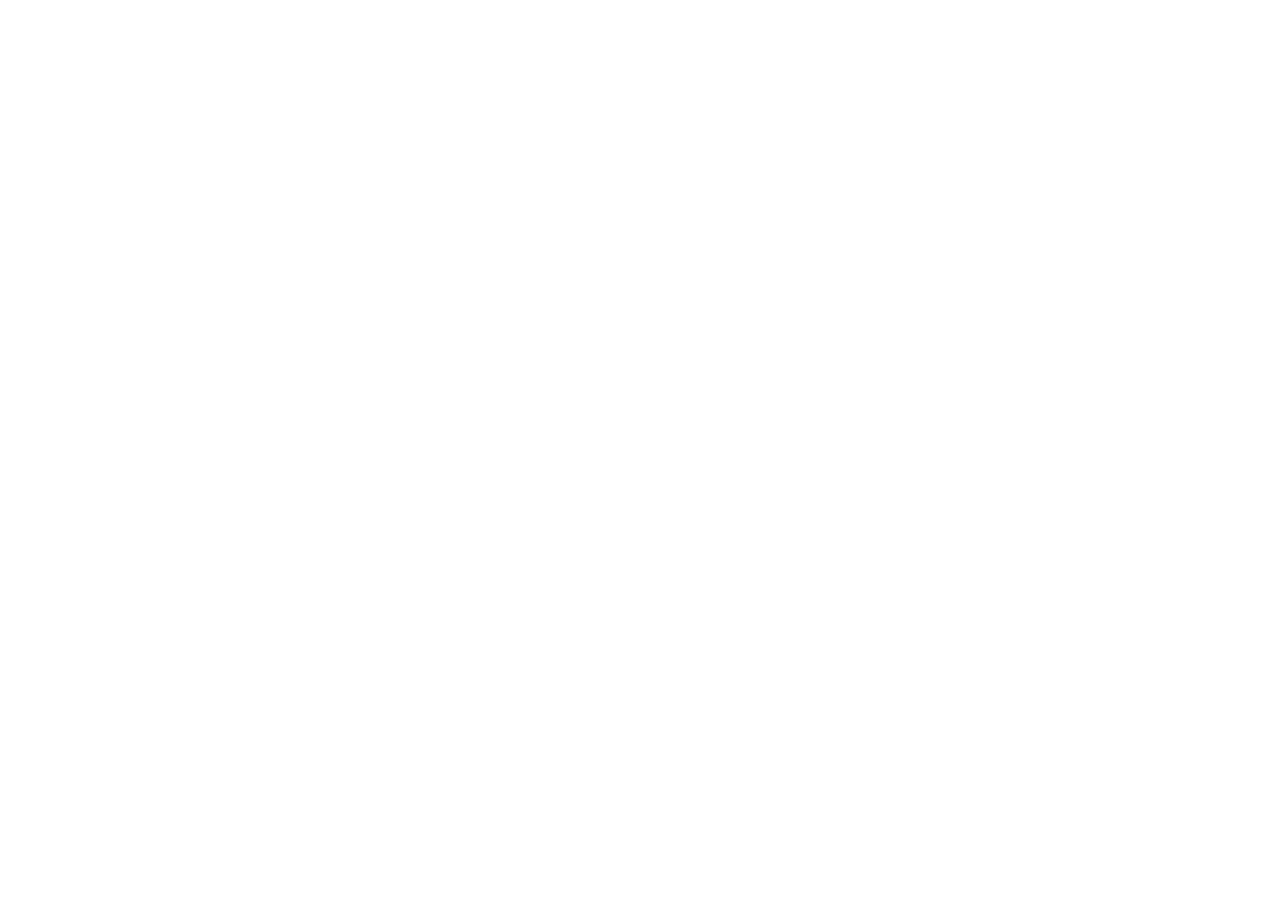
==== -- template/index.html @ ca6e999e "最初" ====
<!DOCTYPE html>
<html lang="en">
<head>
    <meta charset="UTF-8">
    <meta http-equiv="X-UA-Compatible" content="IE=edge">
    <meta name="viewport" content="width=device-width, initial-scale=1.0">
    <title>Document</title>
    <link rel="icon" href="https://www.google.com/s2/favicons?domain=jacinto.design" type="image/png">
    <link rel="stylesheet" href="https://cdnjs.cloudflare.com/ajax/libs/font-awesome/6.3.0/css/all.min.css" integrity="sha512-SzlrxWUlpfuzQ+pcUCosxcglQRNAq/DZjVsC0lE40xsADsfeQoEypE+enwcOiGjk/bSuGGKHEyjSoQ1zVisanQ==" crossorigin="anonymous" referrerpolicy="no-referrer" />
    <link rel="stylesheet" href="./style.css">

</head>
<body>
    
    <!-- Script -->
    <script src="./script.js"></script>
</body>
</html>
---- -- template/style.css ----
html{
    box-sizing: border-box;
}

body{
    margin: 0;
    min-height: 100vh;
}
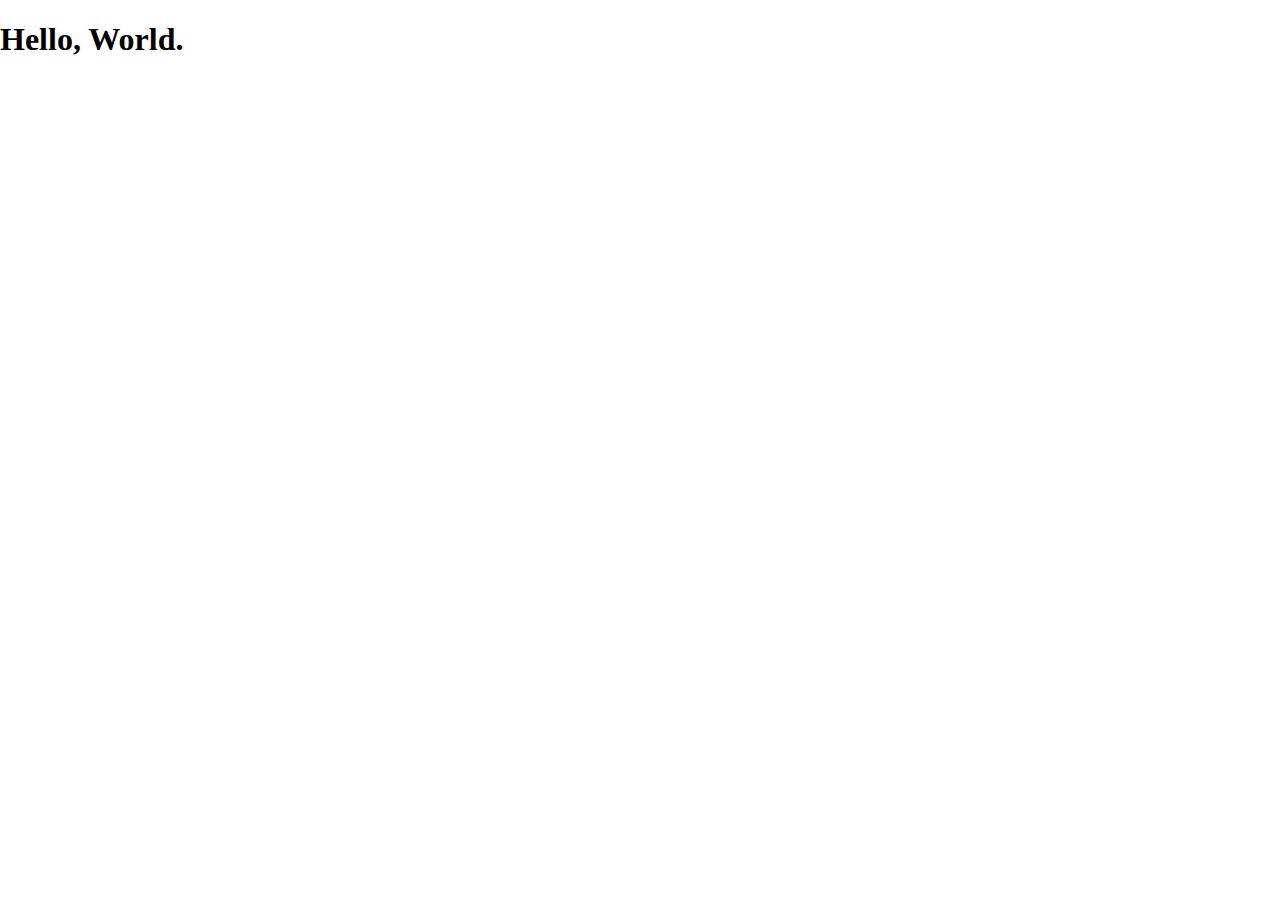
==== commit 71fa28c2: "change html" ====
--- a/-- template/index.html
+++ b/-- template/index.html
@@ -11,6 +11,7 @@
 
 </head>
 <body>
+    <h1>Hello, World.</h1>
     
     <!-- Script -->
     <script src="./script.js"></script>
